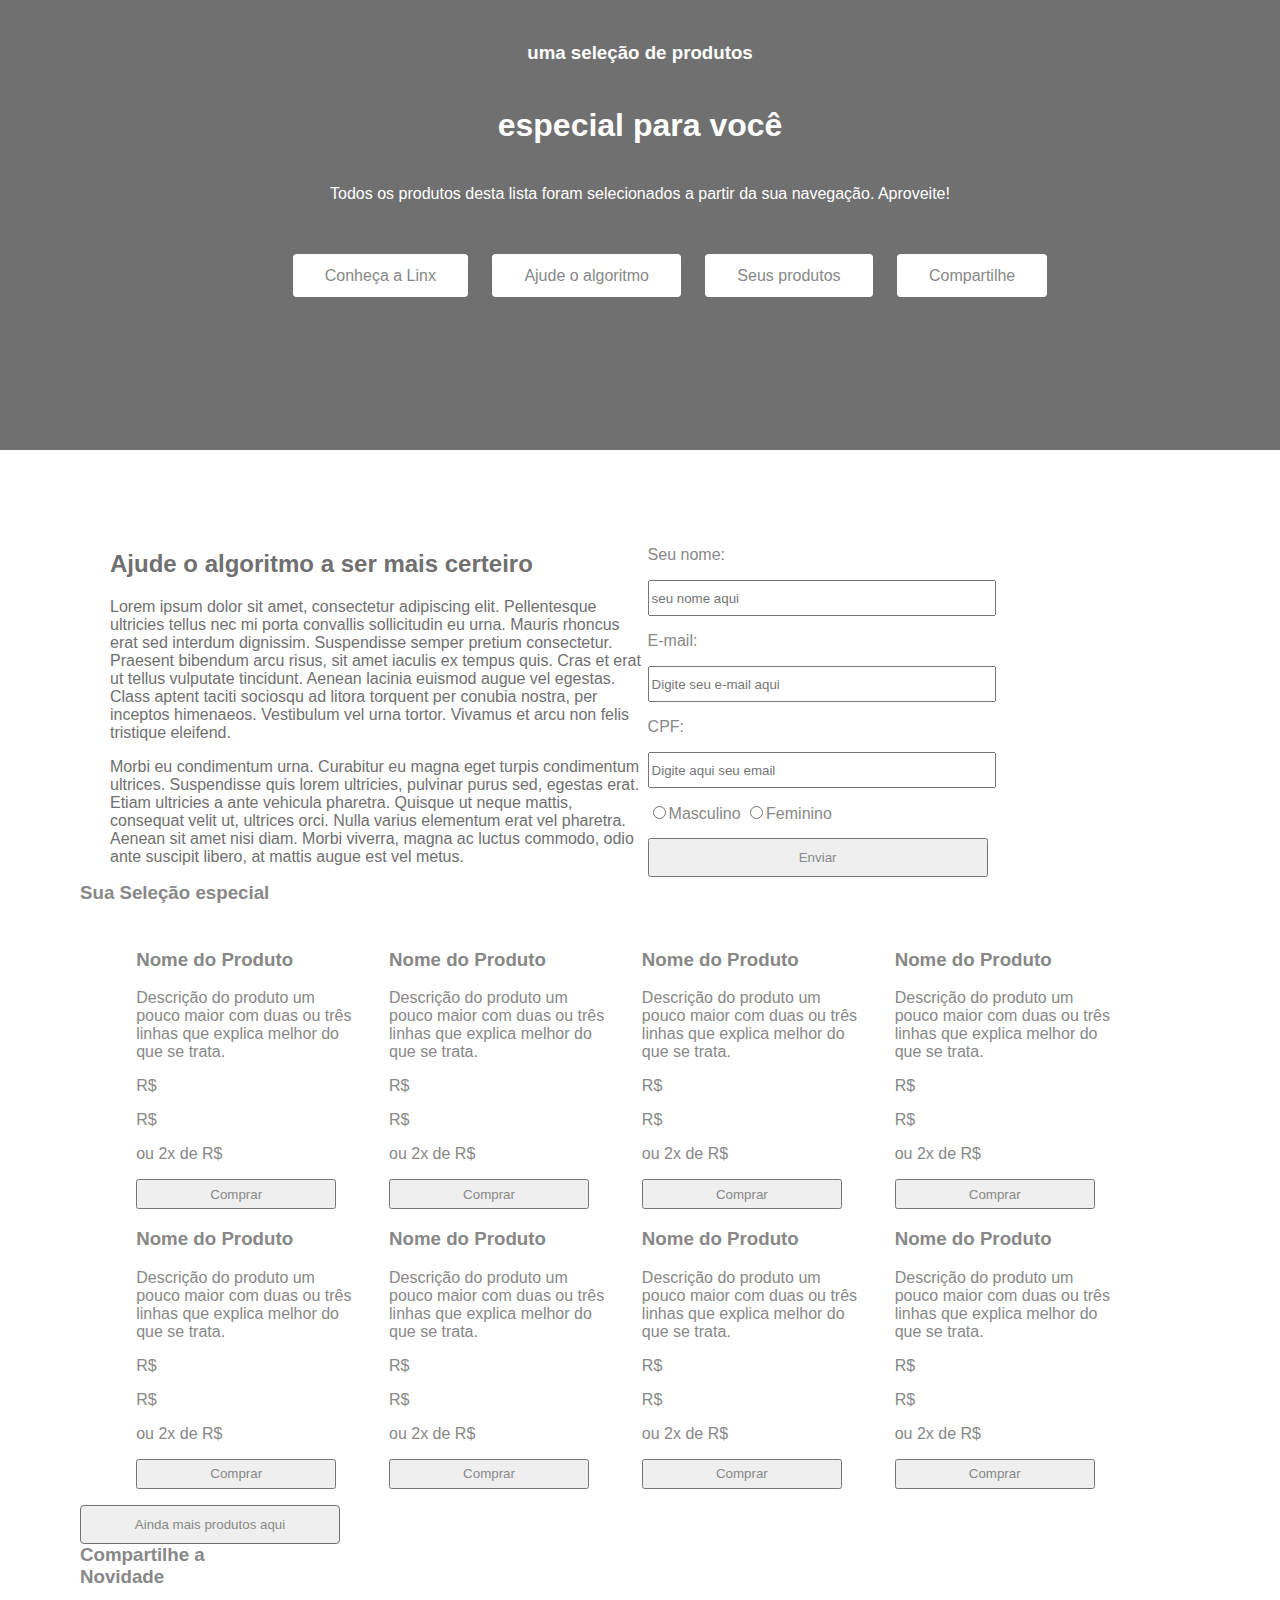
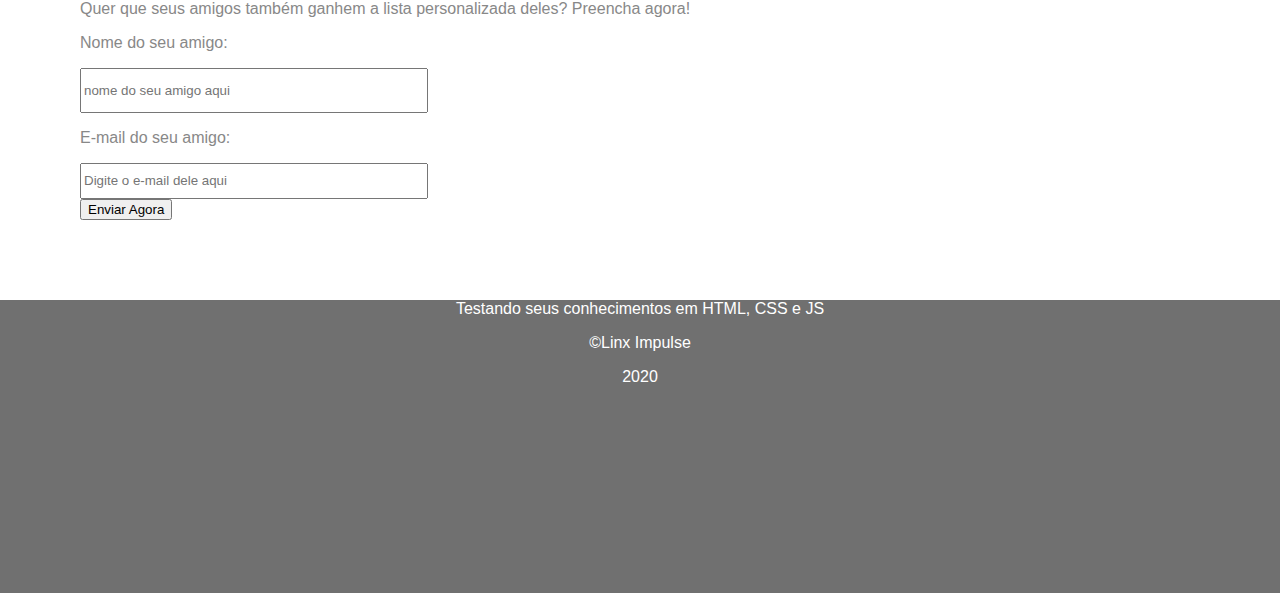
==== index.html @ 9e8f3bf0 "Add files via upload" ====
<!DOCTYPE html>
<html lang="pt-br">

<head>
    <meta charset="UTF-8">
    <meta name="viewport" content="width=device-width, initial-scale=1.0">
    <link type="text/css" rel="stylesheet" href="index.css">
    </style>
    <title>Linx Impulse</title>
</head>

<body>
    <header>
        <h3>uma seleção de produtos</h3>
        <h1>especial para você</h1>
        <p>Todos os produtos desta lista foram selecionados a partir da sua navegação. Aproveite!</p>
        <ul class="menuHeader">
            <li class="itemMenuHeader"><a href="#">Conheça a Linx</a></li>
            <li class="itemMenuHeader"><a href="#">Ajude o algoritmo</a></li>
            <li class="itemMenuHeader"><a href="#">Seus produtos</a></li>
            <li class="itemMenuHeader"><a href="#">Compartilhe</a></li>
        </ul>
    </header>
    <div class="wrapper">
        <main>
            <section class="leftSection">
                <h2>Ajude o algoritmo a ser mais certeiro</h2>
                <p>Lorem ipsum dolor sit amet, consectetur adipiscing elit. Pellentesque ultricies tellus nec mi porta
                    convallis sollicitudin eu urna. Mauris rhoncus erat sed interdum dignissim. Suspendisse semper
                    pretium consectetur. Praesent bibendum arcu risus, sit amet iaculis ex tempus quis. Cras et erat ut
                    tellus vulputate tincidunt. Aenean lacinia euismod augue vel egestas. Class aptent taciti sociosqu
                    ad litora torquent per conubia nostra, per inceptos himenaeos. Vestibulum vel urna tortor. Vivamus
                    et arcu non felis tristique eleifend.</p>
                <p>Morbi eu condimentum urna. Curabitur eu magna eget turpis condimentum ultrices. Suspendisse quis
                    lorem ultricies, pulvinar purus sed, egestas erat. Etiam ultricies a ante vehicula pharetra. Quisque
                    ut neque mattis, consequat velit ut, ultrices orci. Nulla varius elementum erat vel pharetra. Aenean
                    sit amet nisi diam. Morbi viverra, magna ac luctus commodo, odio ante suscipit libero, at mattis
                    augue est vel metus.</p>
            </section>
            <section class="rightSection">
                <form action="#">
                    <p>Seu nome:</p>
                    <input class="inputsDoForm" type="text" name="username" size="15" maxlength="30"
                        placeholder="seu nome aqui">
                    <p>E-mail:</p>
                    <input class="inputsDoForm" type="email" name="email" size="15" maxlength="50"
                        placeholder="Digite seu e-mail aqui">
                    <p>CPF:</p>
                    <input class="inputsDoForm" type="text" name="cpf" size="15" maxlength="12"
                        placeholder="Digite aqui seu email">
                    <div class="escolhendoGenero">
                        <input type="radio" name="genero" valor="masculino" />Masculino
                        <input type="radio" name="genero" valor="feminino" />Feminino
                    </div>
                    <input type="submit" value="Enviar" id="botaoDoForm" />
                </form>
            </section><br><br><br><br>
            <div class="titulosDasSecoes"><h3 class="tituloDaSecao">Sua Seleção especial</h3></div>
            <div class="divDaListaDosProdutos">
                <section class="listaDeProdutos">
                    <ul class="listaDeProdutos">
                        
                        <li>
                            <div class="imgDoProduto"></div>
                            <h3 class="nomeDoProduto">Nome do Produto</h3>
                            <p class="descricaoDoProduto">Descrição do produto um pouco maior com duas ou três linhas
                                que
                                explica melhor do que se trata.</p>
                            <p class="precoInicial">R$</p>
                            <p class="precoFinal">R$</p>
                            <p class="precoParcelado">ou 2x de R$</p>
                            <input type="button" value="Comprar" class="botaoComprar">
                        </li>
                        <li>
                            <div class="imgDoProduto"></div>
                            <h3 class="nomeDoProduto">Nome do Produto</h3>
                            <p class="descricaoDoProduto">Descrição do produto um pouco maior com duas ou três linhas
                                que
                                explica melhor do que se trata.</p>
                            <p class="precoInicial">R$</p>
                            <p class="precoFinal">R$</p>
                            <p class="precoParcelado">ou 2x de R$</p>
                            <input type="button" value="Comprar" class="botaoComprar">
                        </li>
                        <li>
                            <div class="imgDoProduto"></div>
                            <h3 class="nomeDoProduto">Nome do Produto</h3>
                            <p class="descricaoDoProduto">Descrição do produto um pouco maior com duas ou três linhas
                                que
                                explica melhor do que se trata.</p>
                            <p class="precoInicial">R$</p>
                            <p class="precoFinal">R$</p>
                            <p class="precoParcelado">ou 2x de R$</p>
                            <input type="button" value="Comprar" class="botaoComprar">
                        </li>
                        <li>
                            <div class="imgDoProduto"></div>
                            <h3 class="nomeDoProduto">Nome do Produto</h3>
                            <p class="descricaoDoProduto">Descrição do produto um pouco maior com duas ou três linhas
                                que
                                explica melhor do que se trata.</p>
                            <p class="precoInicial">R$</p>
                            <p class="precoFinal">R$</p>
                            <p class="precoParcelado">ou 2x de R$</p>
                            <input type="button" value="Comprar" class="botaoComprar">
                        </li>
                        <li>
                            <div class="imgDoProduto"></div>
                            <h3 class="nomeDoProduto">Nome do Produto</h3>
                            <p class="descricaoDoProduto">Descrição do produto um pouco maior com duas ou três linhas
                                que
                                explica melhor do que se trata.</p>
                            <p class="precoInicial">R$</p>
                            <p class="precoFinal">R$</p>
                            <p class="precoParcelado">ou 2x de R$</p>
                            <input type="button" value="Comprar" class="botaoComprar">
                        </li>
                        <li>
                            <div class="imgDoProduto"></div>
                            <h3 class="nomeDoProduto">Nome do Produto</h3>
                            <p class="descricaoDoProduto">Descrição do produto um pouco maior com duas ou três linhas
                                que
                                explica melhor do que se trata.</p>
                            <p class="precoInicial">R$</p>
                            <p class="precoFinal">R$</p>
                            <p class="precoParcelado">ou 2x de R$</p>
                            <input type="button" value="Comprar" class="botaoComprar">
                        </li>
                        <li>
                            <div class="imgDoProduto"></div>
                            <h3 class="nomeDoProduto">Nome do Produto</h3>
                            <p class="descricaoDoProduto">Descrição do produto um pouco maior com duas ou três linhas
                                que
                                explica melhor do que se trata.</p>
                            <p class="precoInicial">R$</p>
                            <p class="precoFinal">R$</p>
                            <p class="precoParcelado">ou 2x de R$</p>
                            <input type="button" value="Comprar" class="botaoComprar">
                        </li>
                        <li>
                            <div class="imgDoProduto"></div>
                            <h3 class="nomeDoProduto">Nome do Produto</h3>
                            <p class="descricaoDoProduto">Descrição do produto um pouco maior com duas ou três linhas
                                que
                                explica melhor do que se trata.</p>
                            <p class="precoInicial">R$</p>
                            <p class="precoFinal">R$</p>
                            <p class="precoParcelado">ou 2x de R$</p>
                            <input type="button" value="Comprar" class="botaoComprar">
                        </li>
                        
                    </ul>
                </section>
                <input type="button" class="botao" value="Ainda mais produtos aqui">
            </div>
            <section class="compartilheANovidade">
                <div class="titulosDasSecoes"><h3 class="tituloDaSecao">Compartilhe a Novidade</h3></div>
                <p>Quer que seus amigos também ganhem a lista personalizada deles? Preencha agora!</p>
                <form action="#">
                    <div>
                        <p>Nome do seu amigo:</p>
                        <input id="botaoDoForm" type="text" name="username" size="15" maxlength="30"
                            placeholder="nome do seu amigo aqui">
                        <p>E-mail do seu amigo:</p>
                        <input class="inputsDoForm" type="email" name="email" size="15" maxlength="50"
                            placeholder="Digite o e-mail dele aqui">
                    </div>
                    <input type="button" value="Enviar Agora" onclick="clicando()" />
                </form>
            </section>
        </main>
    </div>
    <footer>
        <p>Testando seus conhecimentos em HTML, CSS e JS</p>
        <p>&copy;Linx Impulse</p>
        <p>2020</p>
    </footer>


</body>

</html>
---- index.css ----
:root{
    --myColorBackground: #707070;
    --myColor: #888888;
}

html, body {
    font-family: Helvetica; 
    padding: 0;
    margin: 0;
    /*width: 1500px;
    height: 2444px;*/
}

main {
    display: flex;
    flex-wrap: wrap;
}

.wrapper {
    opacity: 1;
    color: var(--myColor);
    margin: 5em;
}

.wrapperEmail{
        opacity: 1;
        color: var(--myColor);
        text-align: center;       
}

.textoEmail {
    text-align: left;
}

header {
    color: #ffffff;    
    text-align: center;
    line-height: 2;
    background-color: var(--myColorBackground);
    padding: 15px;
}

.menuHeader {
    margin-top: 50px;
    height: 159px;
}

.itemMenuHeader {
    list-style-type: none;
    display: inline;
    border: white 1px solid;
    padding: 12px 31px 12px 31px;
    margin-left: 20px;
    margin-top: 20px;
    background-color: white;
    border-radius: 4px;
}

.titulosDasSecoes {
    max-height: 40px;
    max-width: 200px;
    margin-bottom: 10px;
    display: flex;
    align-self: center;    
}

.titulosDasSecoes h3 {
    margin: 0 auto 0 auto;
}

a {
    text-decoration: none;
    color: var(--myColor);

}
.leftSection {
    float: left;
    width: 48%;
    color: #707070;
    margin-left: 30px;
    
}

.rightSection {
    float: right;
    width: 48%;

}

.inputsDoForm{
    width: 340px;
    height: 30px;
}

#botaoDoForm {
    width: 340px;
    height: 39px;
    color: var(--myColor);
}

.botao {
    color: var(--myColor);
    text-align: center;
    border-radius: 4px;
    width: 260px;
    height: 39px;
    border: 1px solid var(--myColorBackground);
}
.botaoComprar {
    width: 200px;
    height: 30px;
    color: var(--myColor);
}

.escolhendoGenero {
    margin: 15px 0 15px 0;
}

.listaDeProdutos li {
    display: inline-block;
    text-align: left;
    width: 20%;
    margin: 0 1.5%;
}

.listaDeProdutos img {
    border: var(--myColor) 1px solid;
    width: 200;
    height: 150px;
}

footer {
    text-align: center;
    background-color: var(--myColorBackground);
    opacity: 1;
    color: #ffffff;  
    height: 293px;  
}

#botaoVemVer {
    width: 383px;
    height: 39px;
    color: var(--myColor);
    border: 1px solid var(--myColorBackground);
    border-radius: 4px;
}
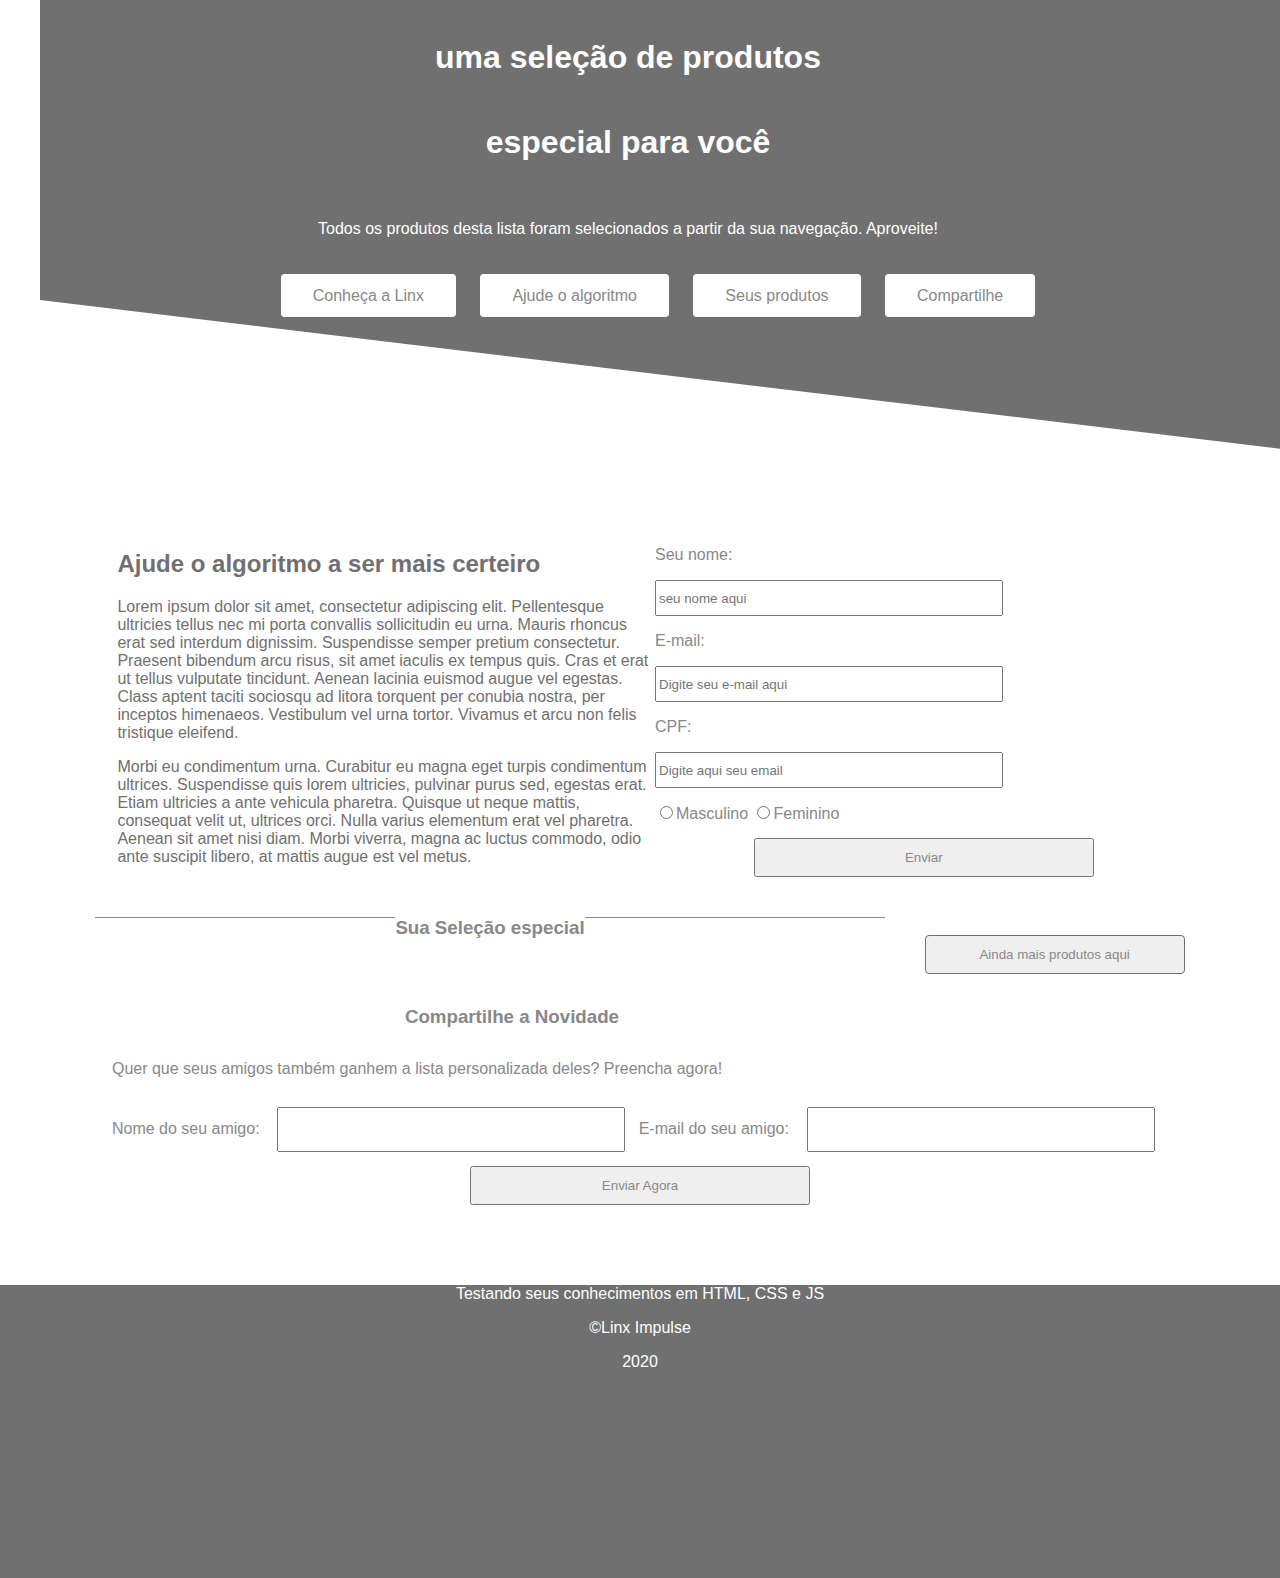
==== commit 0d54e020: "Add files via upload" ====
--- a/index.html
+++ b/index.html
@@ -11,19 +11,29 @@
 
 <body>
     <header>
-        <h3>uma seleção de produtos</h3>
-        <h1>especial para você</h1>
-        <p>Todos os produtos desta lista foram selecionados a partir da sua navegação. Aproveite!</p>
+        <div class="header-content"> 
+            <div class="header-content-1">
+            <h1>uma seleção de produtos</h1>
+            <div>            
+            <h1>especial para você</h1>
+        </div>
+            </div>
+            <div>
+           <p>Todos os produtos desta lista foram selecionados a partir da sua navegação. Aproveite!</p></div>
+           <div>
         <ul class="menuHeader">
             <li class="itemMenuHeader"><a href="#">Conheça a Linx</a></li>
             <li class="itemMenuHeader"><a href="#">Ajude o algoritmo</a></li>
             <li class="itemMenuHeader"><a href="#">Seus produtos</a></li>
             <li class="itemMenuHeader"><a href="#">Compartilhe</a></li>
         </ul>
+            </div>
+        </div>
     </header>
     <div class="wrapper">
         <main>
-            <section class="leftSection">
+            <div class="wrapper-container">
+                            <section class="leftSection">
                 <h2>Ajude o algoritmo a ser mais certeiro</h2>
                 <p>Lorem ipsum dolor sit amet, consectetur adipiscing elit. Pellentesque ultricies tellus nec mi porta
                     convallis sollicitudin eu urna. Mauris rhoncus erat sed interdum dignissim. Suspendisse semper
@@ -52,120 +62,37 @@
                         <input type="radio" name="genero" valor="masculino" />Masculino
                         <input type="radio" name="genero" valor="feminino" />Feminino
                     </div>
-                    <input type="submit" value="Enviar" id="botaoDoForm" />
+                    <input type="submit" value="Enviar" class="formButton" />
                 </form>
-            </section><br><br><br><br>
-            <div class="titulosDasSecoes"><h3 class="tituloDaSecao">Sua Seleção especial</h3></div>
+            </section>
+            <div class="titulosDasSecoes"><div class="barra-lateral"></div><h3 class="tituloDaSecao">Sua Seleção especial</h3><div class="barra-lateral"></div></div>
             <div class="divDaListaDosProdutos">
                 <section class="listaDeProdutos">
                     <ul class="listaDeProdutos">
-                        
-                        <li>
-                            <div class="imgDoProduto"></div>
-                            <h3 class="nomeDoProduto">Nome do Produto</h3>
-                            <p class="descricaoDoProduto">Descrição do produto um pouco maior com duas ou três linhas
-                                que
-                                explica melhor do que se trata.</p>
-                            <p class="precoInicial">R$</p>
-                            <p class="precoFinal">R$</p>
-                            <p class="precoParcelado">ou 2x de R$</p>
-                            <input type="button" value="Comprar" class="botaoComprar">
-                        </li>
-                        <li>
-                            <div class="imgDoProduto"></div>
-                            <h3 class="nomeDoProduto">Nome do Produto</h3>
-                            <p class="descricaoDoProduto">Descrição do produto um pouco maior com duas ou três linhas
-                                que
-                                explica melhor do que se trata.</p>
-                            <p class="precoInicial">R$</p>
-                            <p class="precoFinal">R$</p>
-                            <p class="precoParcelado">ou 2x de R$</p>
-                            <input type="button" value="Comprar" class="botaoComprar">
-                        </li>
-                        <li>
-                            <div class="imgDoProduto"></div>
-                            <h3 class="nomeDoProduto">Nome do Produto</h3>
-                            <p class="descricaoDoProduto">Descrição do produto um pouco maior com duas ou três linhas
-                                que
-                                explica melhor do que se trata.</p>
-                            <p class="precoInicial">R$</p>
-                            <p class="precoFinal">R$</p>
-                            <p class="precoParcelado">ou 2x de R$</p>
-                            <input type="button" value="Comprar" class="botaoComprar">
-                        </li>
-                        <li>
-                            <div class="imgDoProduto"></div>
-                            <h3 class="nomeDoProduto">Nome do Produto</h3>
-                            <p class="descricaoDoProduto">Descrição do produto um pouco maior com duas ou três linhas
-                                que
-                                explica melhor do que se trata.</p>
-                            <p class="precoInicial">R$</p>
-                            <p class="precoFinal">R$</p>
-                            <p class="precoParcelado">ou 2x de R$</p>
-                            <input type="button" value="Comprar" class="botaoComprar">
-                        </li>
-                        <li>
-                            <div class="imgDoProduto"></div>
-                            <h3 class="nomeDoProduto">Nome do Produto</h3>
-                            <p class="descricaoDoProduto">Descrição do produto um pouco maior com duas ou três linhas
-                                que
-                                explica melhor do que se trata.</p>
-                            <p class="precoInicial">R$</p>
-                            <p class="precoFinal">R$</p>
-                            <p class="precoParcelado">ou 2x de R$</p>
-                            <input type="button" value="Comprar" class="botaoComprar">
-                        </li>
-                        <li>
-                            <div class="imgDoProduto"></div>
-                            <h3 class="nomeDoProduto">Nome do Produto</h3>
-                            <p class="descricaoDoProduto">Descrição do produto um pouco maior com duas ou três linhas
-                                que
-                                explica melhor do que se trata.</p>
-                            <p class="precoInicial">R$</p>
-                            <p class="precoFinal">R$</p>
-                            <p class="precoParcelado">ou 2x de R$</p>
-                            <input type="button" value="Comprar" class="botaoComprar">
-                        </li>
-                        <li>
-                            <div class="imgDoProduto"></div>
-                            <h3 class="nomeDoProduto">Nome do Produto</h3>
-                            <p class="descricaoDoProduto">Descrição do produto um pouco maior com duas ou três linhas
-                                que
-                                explica melhor do que se trata.</p>
-                            <p class="precoInicial">R$</p>
-                            <p class="precoFinal">R$</p>
-                            <p class="precoParcelado">ou 2x de R$</p>
-                            <input type="button" value="Comprar" class="botaoComprar">
-                        </li>
-                        <li>
-                            <div class="imgDoProduto"></div>
-                            <h3 class="nomeDoProduto">Nome do Produto</h3>
-                            <p class="descricaoDoProduto">Descrição do produto um pouco maior com duas ou três linhas
-                                que
-                                explica melhor do que se trata.</p>
-                            <p class="precoInicial">R$</p>
-                            <p class="precoFinal">R$</p>
-                            <p class="precoParcelado">ou 2x de R$</p>
-                            <input type="button" value="Comprar" class="botaoComprar">
-                        </li>
-                        
                     </ul>
                 </section>
-                <input type="button" class="botao" value="Ainda mais produtos aqui">
+                
             </div>
+
+            <input type="button" class="botao" value="Ainda mais produtos aqui">
+
+             </div>   
+
             <section class="compartilheANovidade">
                 <div class="titulosDasSecoes"><h3 class="tituloDaSecao">Compartilhe a Novidade</h3></div>
                 <p>Quer que seus amigos também ganhem a lista personalizada deles? Preencha agora!</p>
                 <form action="#">
-                    <div>
-                        <p>Nome do seu amigo:</p>
-                        <input id="botaoDoForm" type="text" name="username" size="15" maxlength="30"
-                            placeholder="nome do seu amigo aqui">
-                        <p>E-mail do seu amigo:</p>
-                        <input class="inputsDoForm" type="email" name="email" size="15" maxlength="50"
-                            placeholder="Digite o e-mail dele aqui">
+                    <div class="amigo">
+                        <div>
+                        Nome do seu amigo:
+                        <input type="text" name="username">
+                        </div>
+                        <div>
+                        <label>E-mail do seu amigo:
+                        <input type="email" name="email"></label>
+                        </div>
                     </div>
-                    <input type="button" value="Enviar Agora" onclick="clicando()" />
+                    <input class="formButton" type="button" value="Enviar Agora" />
                 </form>
             </section>
         </main>
@@ -176,7 +103,9 @@
         <p>2020</p>
     </footer>
 
+    <script src="index.js">
 
+    </script>
 </body>
 
 </html>--- a/index.css
+++ b/index.css
@@ -14,12 +14,20 @@
 main {
     display: flex;
     flex-wrap: wrap;
+    justify-content: center;
+    max-width: 1250px;
 }
 
 .wrapper {
     opacity: 1;
     color: var(--myColor);
     margin: 5em;
+}
+
+.wrapper-container{
+    display: flex;
+    flex-wrap: wrap;
+    justify-content: center;
 }
 
 .wrapperEmail{
@@ -33,16 +41,32 @@
 }
 
 header {
+    margin:0px;
+    width: 40px;
+    height: 300px;
+    border-right: 1250px solid var(--myColorBackground);
+    border-left: 0px solid transparent;
+    border-bottom: 150px solid transparent;
     color: #ffffff;    
+    line-height: 2;
+}
+
+.header-content{   
+    margin:0px; 
+    margin-left: 8em; 
+    display: flex;
+    justify-content: center;
+    flex-wrap: wrap;
+    width: 1000px;
+}
+
+.header-content div{
+    margin-top: 0.2em;
+}
+
+.header-content-1{
     text-align: center;
-    line-height: 2;
-    background-color: var(--myColorBackground);
-    padding: 15px;
-}
-
-.menuHeader {
-    margin-top: 50px;
-    height: 159px;
+    margin:-0.1em; 
 }
 
 .itemMenuHeader {
@@ -58,21 +82,56 @@
 
 .titulosDasSecoes {
     max-height: 40px;
-    max-width: 200px;
-    margin-bottom: 10px;
-    display: flex;
-    align-self: center;    
+    max-width: 800px;
+    margin-top: 2em;
+    margin-bottom: 2em;
+    display: flex;
+    justify-content: space-between;
+    align-self: center;   
+    align-content: center; 
+}
+
+.formButton {
+        width: 340px;
+        height: 39px;
+        color: var(--myColor);
+        display: block;
+        margin: 0 auto;
 }
 
 .titulosDasSecoes h3 {
     margin: 0 auto 0 auto;
 }
 
+#botaoDoform{
+    width: 340px;
+    height: 39px;
+    color: var(--myColor);
+}
+
+.barra-lateral{
+    width:300px;
+    height: 1px;
+    background-color: var(--myColor);
+}
+
+.amigo{
+    display: flex;
+}
+
+.amigo input{
+    width: 340px;
+    height: 39px;
+    color: var(--myColor);
+    margin: 1em;
+}
+
 a {
     text-decoration: none;
     color: var(--myColor);
 
 }
+
 .leftSection {
     float: left;
     width: 48%;
@@ -92,11 +151,6 @@
     height: 30px;
 }
 
-#botaoDoForm {
-    width: 340px;
-    height: 39px;
-    color: var(--myColor);
-}
 
 .botao {
     color: var(--myColor);
@@ -105,7 +159,9 @@
     width: 260px;
     height: 39px;
     border: 1px solid var(--myColorBackground);
-}
+    margin-top: 4em;
+}
+
 .botaoComprar {
     width: 200px;
     height: 30px;
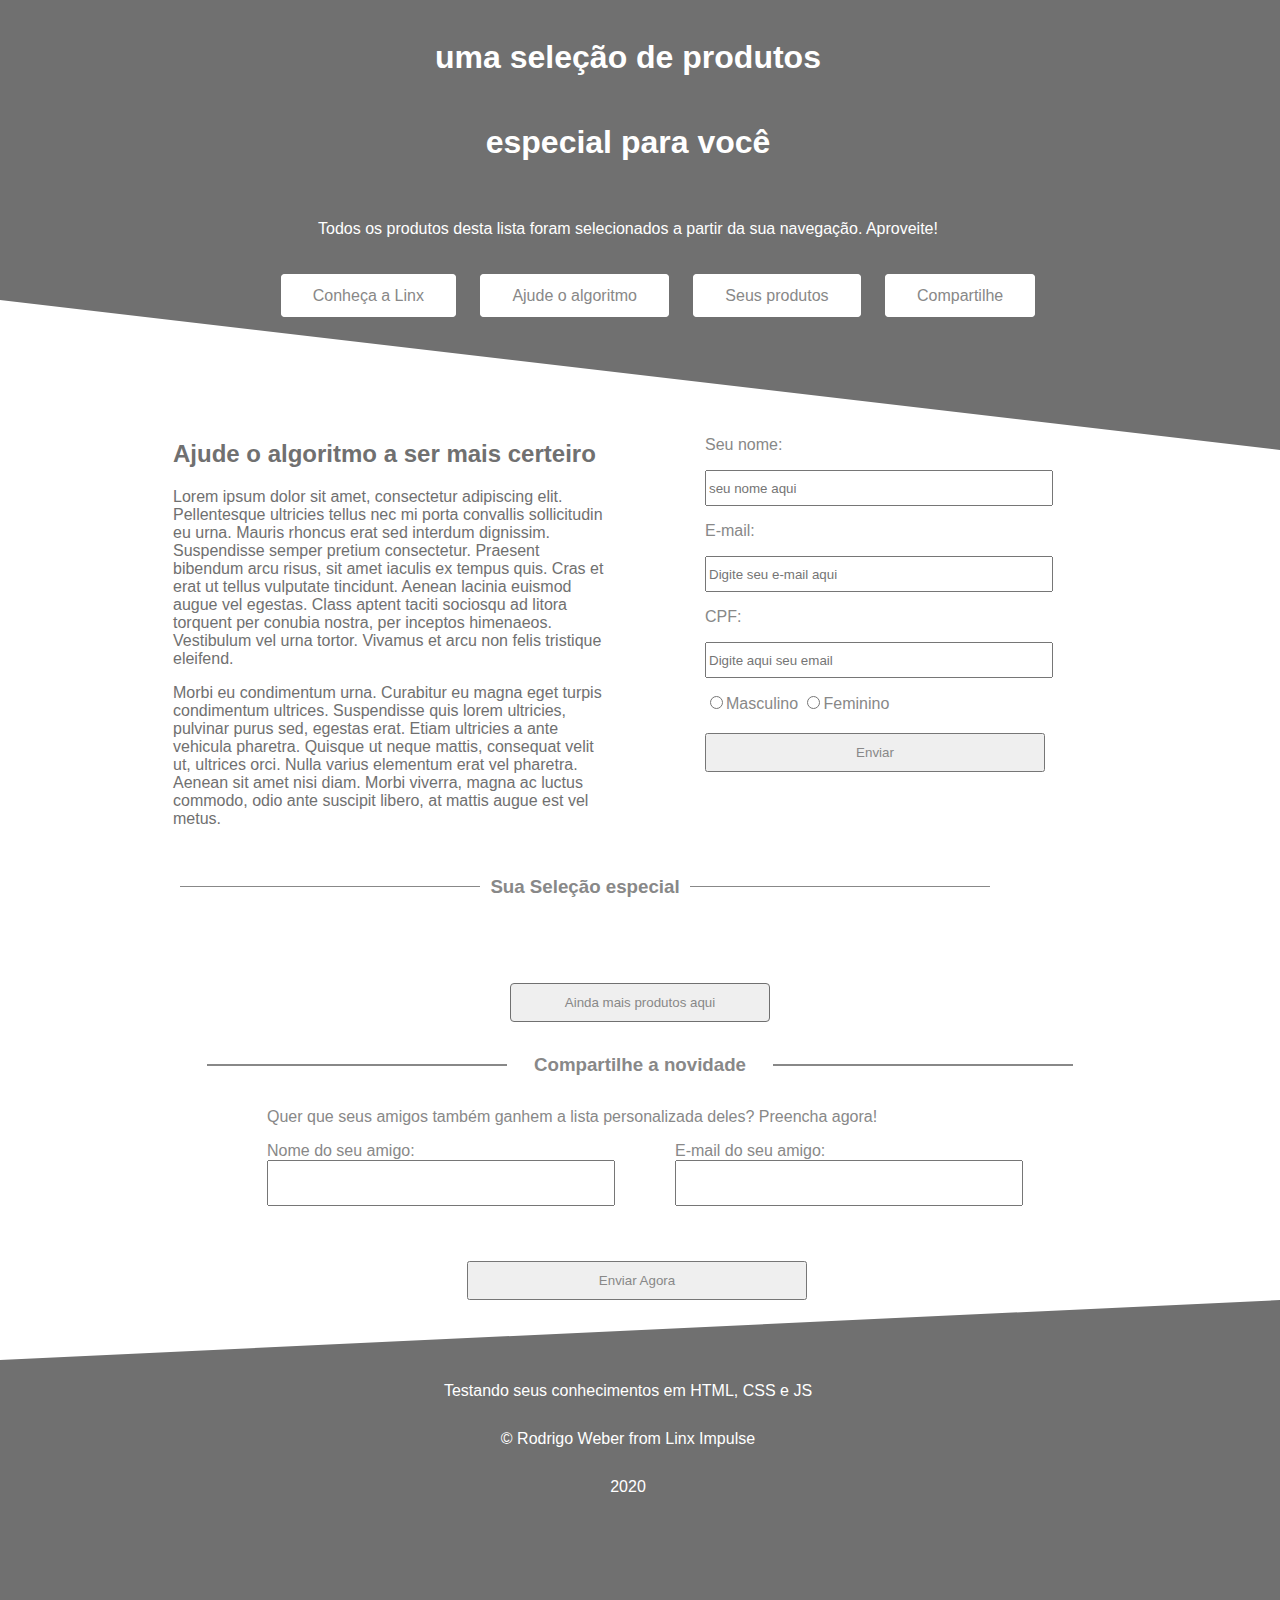
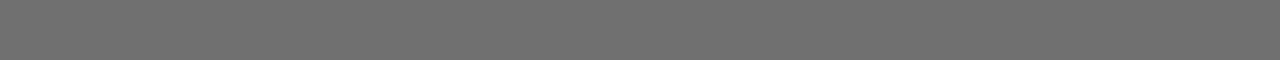
==== commit 755bc7cd: "Add files via upload" ====
--- a/index.html
+++ b/index.html
@@ -11,98 +11,128 @@
 
 <body>
     <header>
-        <div class="header-content"> 
+        <div class="header-content">
             <div class="header-content-1">
-            <h1>uma seleção de produtos</h1>
-            <div>            
-            <h1>especial para você</h1>
-        </div>
+                <h1>uma seleção de produtos</h1>
+                <div>
+                    <h1>especial para você</h1>
+                </div>
             </div>
             <div>
-           <p>Todos os produtos desta lista foram selecionados a partir da sua navegação. Aproveite!</p></div>
-           <div>
-        <ul class="menuHeader">
-            <li class="itemMenuHeader"><a href="#">Conheça a Linx</a></li>
-            <li class="itemMenuHeader"><a href="#">Ajude o algoritmo</a></li>
-            <li class="itemMenuHeader"><a href="#">Seus produtos</a></li>
-            <li class="itemMenuHeader"><a href="#">Compartilhe</a></li>
-        </ul>
+                <p>Todos os produtos desta lista foram selecionados a partir da sua navegação. Aproveite!</p>
+            </div>
+            <div>
+                <ul class="menuHeader">
+                    <li class="itemMenuHeader"><a href="#">Conheça a Linx</a></li>
+                    <li class="itemMenuHeader"><a href="#">Ajude o algoritmo</a></li>
+                    <li class="itemMenuHeader"><a href="#">Seus produtos</a></li>
+                    <li class="itemMenuHeader"><a href="#">Compartilhe</a></li>
+                </ul>
             </div>
         </div>
     </header>
     <div class="wrapper">
         <main>
             <div class="wrapper-container">
-                            <section class="leftSection">
-                <h2>Ajude o algoritmo a ser mais certeiro</h2>
-                <p>Lorem ipsum dolor sit amet, consectetur adipiscing elit. Pellentesque ultricies tellus nec mi porta
-                    convallis sollicitudin eu urna. Mauris rhoncus erat sed interdum dignissim. Suspendisse semper
-                    pretium consectetur. Praesent bibendum arcu risus, sit amet iaculis ex tempus quis. Cras et erat ut
-                    tellus vulputate tincidunt. Aenean lacinia euismod augue vel egestas. Class aptent taciti sociosqu
-                    ad litora torquent per conubia nostra, per inceptos himenaeos. Vestibulum vel urna tortor. Vivamus
-                    et arcu non felis tristique eleifend.</p>
-                <p>Morbi eu condimentum urna. Curabitur eu magna eget turpis condimentum ultrices. Suspendisse quis
-                    lorem ultricies, pulvinar purus sed, egestas erat. Etiam ultricies a ante vehicula pharetra. Quisque
-                    ut neque mattis, consequat velit ut, ultrices orci. Nulla varius elementum erat vel pharetra. Aenean
-                    sit amet nisi diam. Morbi viverra, magna ac luctus commodo, odio ante suscipit libero, at mattis
-                    augue est vel metus.</p>
-            </section>
-            <section class="rightSection">
-                <form action="#">
-                    <p>Seu nome:</p>
-                    <input class="inputsDoForm" type="text" name="username" size="15" maxlength="30"
-                        placeholder="seu nome aqui">
-                    <p>E-mail:</p>
-                    <input class="inputsDoForm" type="email" name="email" size="15" maxlength="50"
-                        placeholder="Digite seu e-mail aqui">
-                    <p>CPF:</p>
-                    <input class="inputsDoForm" type="text" name="cpf" size="15" maxlength="12"
-                        placeholder="Digite aqui seu email">
-                    <div class="escolhendoGenero">
-                        <input type="radio" name="genero" valor="masculino" />Masculino
-                        <input type="radio" name="genero" valor="feminino" />Feminino
-                    </div>
-                    <input type="submit" value="Enviar" class="formButton" />
-                </form>
-            </section>
-            <div class="titulosDasSecoes"><div class="barra-lateral"></div><h3 class="tituloDaSecao">Sua Seleção especial</h3><div class="barra-lateral"></div></div>
-            <div class="divDaListaDosProdutos">
-                <section class="listaDeProdutos">
-                    <ul class="listaDeProdutos">
-                    </ul>
+                <section class="leftSection">
+                    <h2>Ajude o algoritmo a ser mais certeiro</h2>
+                    <p>Lorem ipsum dolor sit amet, consectetur adipiscing elit. Pellentesque ultricies tellus nec mi
+                        porta
+                        convallis sollicitudin eu urna. Mauris rhoncus erat sed interdum dignissim. Suspendisse semper
+                        pretium consectetur. Praesent bibendum arcu risus, sit amet iaculis ex tempus quis. Cras et erat
+                        ut
+                        tellus vulputate tincidunt. Aenean lacinia euismod augue vel egestas. Class aptent taciti
+                        sociosqu
+                        ad litora torquent per conubia nostra, per inceptos himenaeos. Vestibulum vel urna tortor.
+                        Vivamus
+                        et arcu non felis tristique eleifend.</p>
+                    <p>Morbi eu condimentum urna. Curabitur eu magna eget turpis condimentum ultrices. Suspendisse quis
+                        lorem ultricies, pulvinar purus sed, egestas erat. Etiam ultricies a ante vehicula pharetra.
+                        Quisque
+                        ut neque mattis, consequat velit ut, ultrices orci. Nulla varius elementum erat vel pharetra.
+                        Aenean
+                        sit amet nisi diam. Morbi viverra, magna ac luctus commodo, odio ante suscipit libero, at mattis
+                        augue est vel metus.</p>
                 </section>
-                
+                <section class="rightSection">
+                    <form action="#">
+                        <label>
+                            <p>Seu nome:</p>
+                            <input class="inputsDoForm" type="text" name="username" size="15" maxlength="30"
+                                placeholder="seu nome aqui">
+                        </label>
+                        <label>
+                            <p>E-mail:</p>
+                            <input class="inputsDoForm" type="email" name="email" size="15" maxlength="50"
+                                placeholder="Digite seu e-mail aqui">
+                        </label>
+                        <label>
+                            <p>CPF:</p>
+                            <input class="inputsDoForm" type="text" name="cpf" size="15" maxlength="12"
+                                placeholder="Digite aqui seu email">
+                        </label>
+                        <div class="escolhendoGenero">
+                            <label><input type="radio" name="genero" valor="masculino" />Masculino</label>
+                            <label><input type="radio" name="genero" valor="feminino" />Feminino</label>
+                        </div>
+                        <input type="submit" value="Enviar" class="formButton" />
+                    </form>
+                </section>
+                <div class="titulosDasSecoes">
+                    <div class="barra-lateral"></div>
+                    <h3 class="tituloDaSecao">Sua Seleção especial</h3>
+                    <div class="barra-lateral"></div>
+                </div>
+                <div class="divDaListaDosProdutos">
+                    <section class="listaDeProdutos">
+                        <ul class="listaDeProdutos">
+                        </ul>
+                    </section>
+
+                </div>
+
+                <input type="button" class="botao" value="Ainda mais produtos aqui">
+
             </div>
 
-            <input type="button" class="botao" value="Ainda mais produtos aqui">
-
-             </div>   
-
             <section class="compartilheANovidade">
-                <div class="titulosDasSecoes"><h3 class="tituloDaSecao">Compartilhe a Novidade</h3></div>
-                <p>Quer que seus amigos também ganhem a lista personalizada deles? Preencha agora!</p>
-                <form action="#">
-                    <div class="amigo">
-                        <div>
-                        Nome do seu amigo:
-                        <input type="text" name="username">
+                <div class="titulosDasSecoes">
+                    <div class="barra-lateral"></div>
+                    <h3 class="tituloDaSecao">Compartilhe a novidade</h3>
+                    <div class="barra-lateral"></div>
+                </div>
+                <div class="divDaListaDosProdutos">
+                    <p>Quer que seus amigos também ganhem a lista personalizada deles? Preencha agora!</p>
+                    <form action="#">
+                        <div class="amigo">
+                            <div class="friendsInput">
+                                <label>
+                                    <div>Nome do seu amigo:</div>
+                                    <input type="text" name="username">
+                                </label>
+                            </div>
+                            <div class="friendsInput">
+                                <label>
+                                    <div>E-mail do seu amigo:</div>
+                                    <input type="email" name="email">
+                                </label>
+                            </div>
                         </div>
-                        <div>
-                        <label>E-mail do seu amigo:
-                        <input type="email" name="email"></label>
-                        </div>
-                    </div>
-                    <input class="formButton" type="button" value="Enviar Agora" />
-                </form>
+                        <a href="email.html"><input class="formButton2" type="button" value="Enviar Agora" /></a>
+                    </form>
             </section>
         </main>
     </div>
     <footer>
-        <p>Testando seus conhecimentos em HTML, CSS e JS</p>
-        <p>&copy;Linx Impulse</p>
-        <p>2020</p>
+        <div class="footer-content">
+            <div class="footer-content-1">
+                <p>Testando seus conhecimentos em HTML, CSS e JS</p>
+                <p>&copy; Rodrigo Weber from Linx Impulse</p>
+                <p>2020</p>
+            </div>
+        </div>
     </footer>
-
+    
     <script src="index.js">
 
     </script>
--- a/index.css
+++ b/index.css
@@ -1,10 +1,11 @@
-:root{
+:root {
     --myColorBackground: #707070;
     --myColor: #888888;
 }
 
-html, body {
-    font-family: Helvetica; 
+html,
+body {
+    font-family: Helvetica;
     padding: 0;
     margin: 0;
     /*width: 1500px;
@@ -21,52 +22,53 @@
 .wrapper {
     opacity: 1;
     color: var(--myColor);
-    margin: 5em;
-}
-
-.wrapper-container{
-    display: flex;
-    flex-wrap: wrap;
-    justify-content: center;
-}
-
-.wrapperEmail{
-        opacity: 1;
-        color: var(--myColor);
-        text-align: center;       
+    margin: -30px 100px;
+}
+
+.wrapper-container {
+    display: flex;
+    flex-wrap: wrap;
+    justify-content: center;
+}
+
+.wrapperEmail {
+    opacity: 1;
+    color: var(--myColor);
+    text-align: center;
 }
 
 .textoEmail {
-    text-align: left;
+    text-align: justify;
+    margin: -40px 50px 0 50px;
 }
 
 header {
-    margin:0px;
-    width: 40px;
+    margin: 0px;
+    width: 0;
     height: 300px;
-    border-right: 1250px solid var(--myColorBackground);
+    border-right: 1280px solid var(--myColorBackground);
     border-left: 0px solid transparent;
     border-bottom: 150px solid transparent;
-    color: #ffffff;    
+    color: #ffffff;
     line-height: 2;
 }
 
-.header-content{   
-    margin:0px; 
-    margin-left: 8em; 
+.header-content {
+    margin: 0px;
+    margin-left: 8em;
     display: flex;
     justify-content: center;
     flex-wrap: wrap;
     width: 1000px;
 }
 
-.header-content div{
+.header-content div {
     margin-top: 0.2em;
 }
 
-.header-content-1{
-    text-align: center;
-    margin:-0.1em; 
+.header-content-1 {
+    text-align: center;
+    margin: -0.1em;
 }
 
 .itemMenuHeader {
@@ -81,45 +83,51 @@
 }
 
 .titulosDasSecoes {
-    max-height: 40px;
-    max-width: 800px;
     margin-top: 2em;
     margin-bottom: 2em;
     display: flex;
     justify-content: space-between;
-    align-self: center;   
-    align-content: center; 
+
 }
 
 .formButton {
-        width: 340px;
-        height: 39px;
-        color: var(--myColor);
-        display: block;
-        margin: 0 auto;
+    width: 340px;
+    height: 39px;
+    color: var(--myColor);
+    display: block;
+    margin: 20px 0;
+}
+
+.formButton2 {
+    width: 340px;
+    height: 39px;
+    color: var(--myColor);
+    display: block;
+    margin: 30px 200px;
 }
 
 .titulosDasSecoes h3 {
     margin: 0 auto 0 auto;
 }
 
-#botaoDoform{
-    width: 340px;
-    height: 39px;
-    color: var(--myColor);
-}
-
-.barra-lateral{
-    width:300px;
-    height: 1px;
+#botaoDoform {
+    width: 340px;
+    height: 39px;
+    color: var(--myColor);
+}
+
+.barra-lateral {
+    width: 300px;
+    height: 1.5px;
+    margin: 10px;
     background-color: var(--myColor);
 }
 
-.amigo{
-    display: flex;
-}
-
-.amigo input{
+.amigo {
+    display: flex;
+}
+
+.amigo input {
     width: 340px;
     height: 39px;
     color: var(--myColor);
@@ -134,19 +142,20 @@
 
 .leftSection {
     float: left;
-    width: 48%;
+    width: 40%;
     color: #707070;
     margin-left: 30px;
-    
+    margin-right: 100px;
+
 }
 
 .rightSection {
     float: right;
-    width: 48%;
-
-}
-
-.inputsDoForm{
+    width: 40%;
+
+}
+
+.inputsDoForm {
     width: 340px;
     height: 30px;
 }
@@ -181,16 +190,41 @@
 
 .listaDeProdutos img {
     border: var(--myColor) 1px solid;
+    margin-top: 8px;
     width: 200;
     height: 150px;
 }
 
 footer {
     text-align: center;
-    background-color: var(--myColorBackground);
     opacity: 1;
-    color: #ffffff;  
-    height: 293px;  
+    margin: 0px;
+    width: 0;
+    height: 300px;
+    border-right: 1280px solid var(--myColorBackground);
+    border-left: 0px solid transparent;
+    border-top: 60px solid transparent;
+    color: #ffffff;
+    line-height: 2;
+}
+
+.friendsInput {
+    margin-right: 60px;
+    margin-bottom: 25px;
+
+}
+
+.divDaListaDosProdutos{
+    margin-left: 70px;
+}
+
+
+
+.amigo input {
+    width: 340px;
+    height: 40px;
+    color: var(--myColor);
+    margin: 0 auto;
 }
 
 #botaoVemVer {
@@ -199,4 +233,18 @@
     color: var(--myColor);
     border: 1px solid var(--myColorBackground);
     border-radius: 4px;
+}
+
+.footer-content {
+    margin: 0px;
+    margin-left: 8em;
+    display: flex;
+    justify-content: center;
+    flex-wrap: wrap;
+    width: 1000px;
+}
+
+.footer-content-1 {
+    text-align: center;
+    margin: -0.1em;
 }